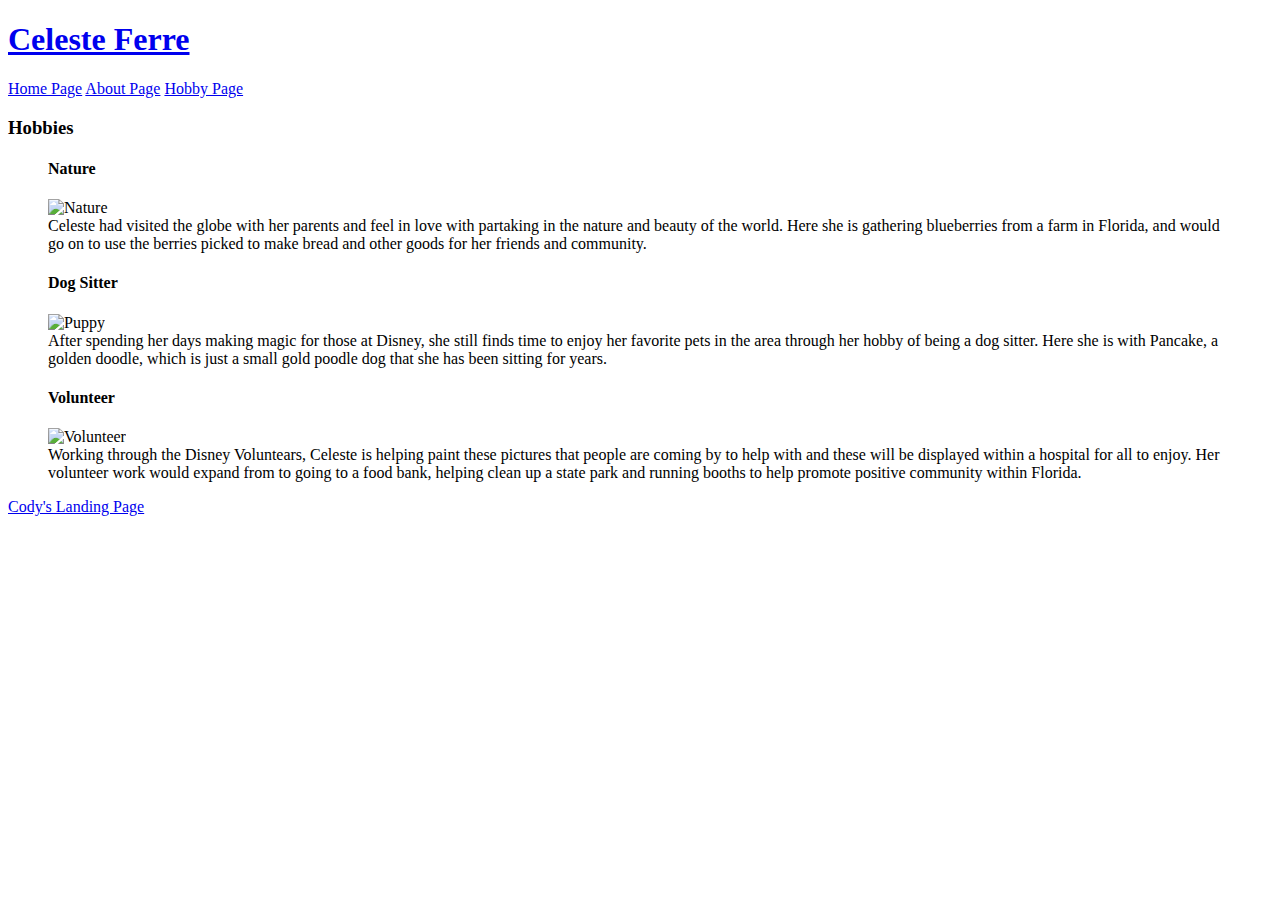
==== hobby.html @ 8f7b2361 "Updating BioSite" ====
<!-- Cody Ferre : BioSite : 02/02/2024 -->
<!DOCTYPE html>
<html lang="en">
	<head>
		<meta http-equiv="content-type" 
			content="text/html; charset=utf-8">
		<meta name="description" 
			content="BioSite - Celeste Ferre">
		<meta name="robots"
			content="nofollow">
		<link rel="stylesheet" href="bioSite.css" type="text/css">
		<title>Cody Ferre CSD 340 BioSite Page</title>
	</head>
	<header>
		<h1><a href="https://morzhans.github.io/bioSite/">Celeste Ferre</a></h1>
		<div id="navbar">
			<a href="https://morzhans.github.io/bioSite/">Home Page</a>
			<a href="about.html">About Page</a>
			<a href="hobby.html">Hobby Page</a>
		</div>
	</header>
	<body>
		<div id="hobcontainer">
		<h3>Hobbies</h3>
		<div class="hobleft">
			<figure>
			<h4>Nature</h4>
			<img src="images/Nature.jpg" alt="Nature">
			<figcaption id="lefthob">Celeste had visited the globe with her parents and feel in love with partaking in the nature and beauty of
						the world. Here she is gathering blueberries from a farm in Florida, and would go on to use the berries
						picked to make bread and other goods for her friends and community.</figcaption>
			</figure>
		</div>
		
		<div class="hobcenter">
			<figure>
			<h4>Dog Sitter</h4>
			<img src="images/Puppyjob.jpg" alt="Puppy">
			<figcaption>After spending her days making magic for those at Disney, she still finds time to enjoy her favorite pets
						in the area through her hobby of being a dog sitter. Here she is with Pancake, a golden doodle, which is
						just a small gold poodle dog that she has been sitting for years.</figcaption>
			</figure>
		</div>
		
		<div class="hobright">
			<figure>
			<h4>Volunteer</h4>
			<img src="images/volunteer.jpg" alt="Volunteer">
			<figcaption>Working through the Disney Voluntears, Celeste is helping paint these pictures that people are coming
						by to help with and these will be displayed within a hospital for all to enjoy. Her volunteer work would
						expand from to going to a food bank, helping clean up a state park and running booths to help promote
						positive community within Florida.</figcaption>
			</figure>
		</div>

		</div>
		<footer>
			<a href="https://morzhans.github.io/csd-340/">Cody's Landing Page</a>
		</footer>
	</body>

</html>
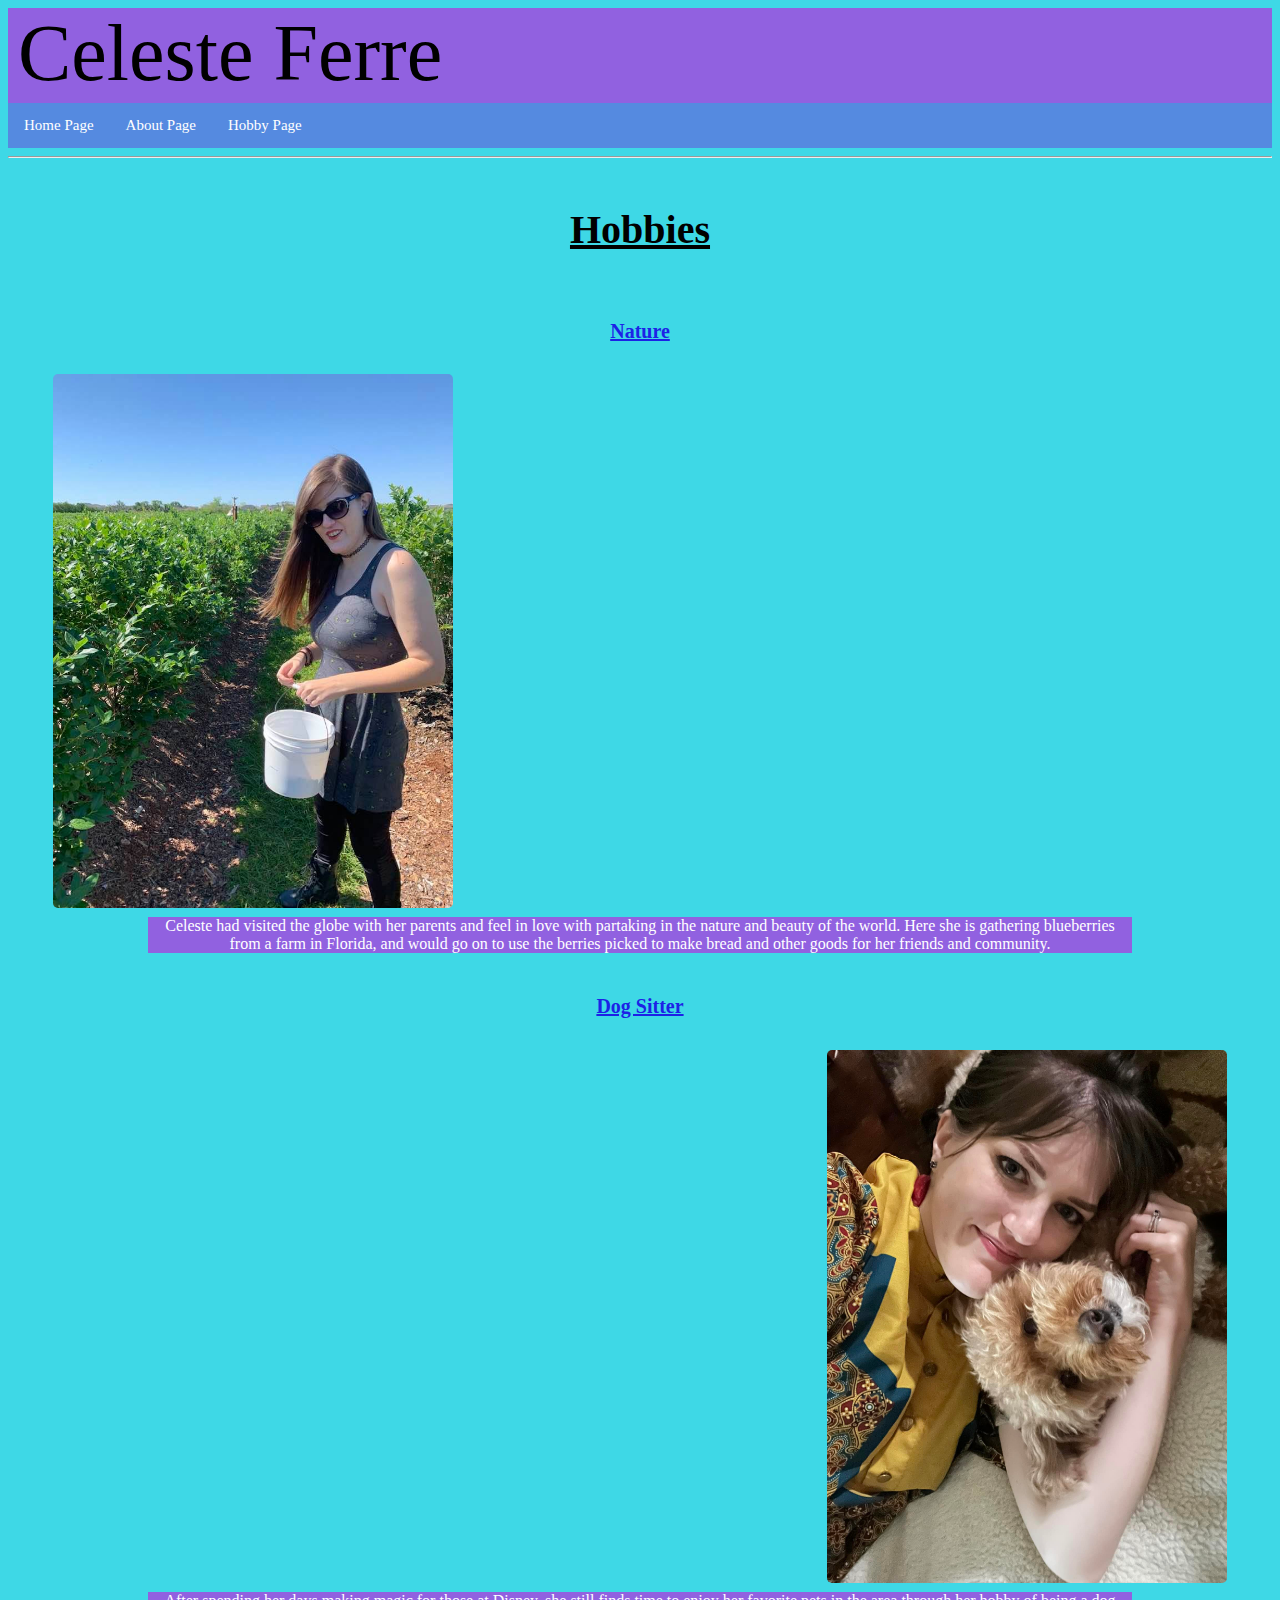
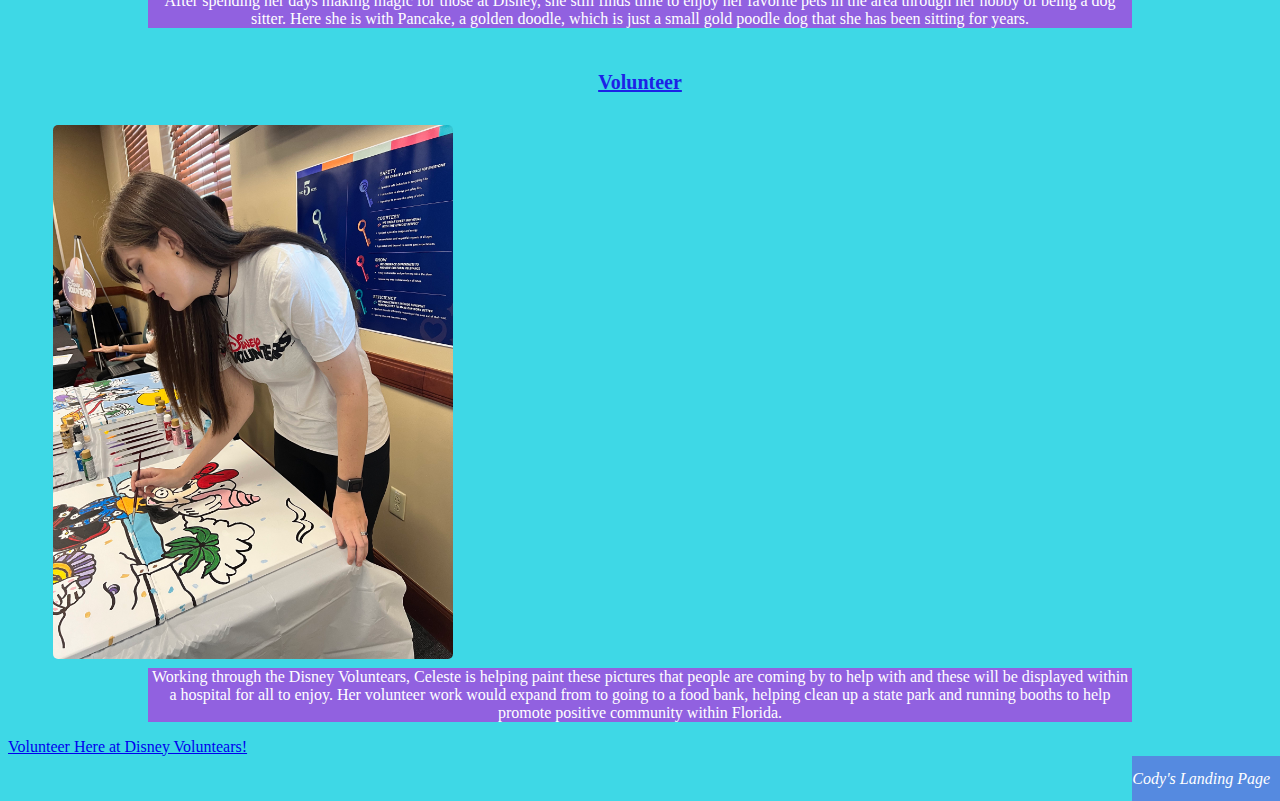
==== commit a9b6941d: "Updating Site" ====
--- a/hobby.html
+++ b/hobby.html
@@ -19,14 +19,15 @@
 			<a href="hobby.html">Hobby Page</a>
 		</div>
 	</header>
+	<hr>
 	<body>
 		<div id="hobcontainer">
 		<h3>Hobbies</h3>
-		<div class="hobleft">
+		<div id="hobleft">
 			<figure>
 			<h4>Nature</h4>
 			<img src="images/Nature.jpg" alt="Nature">
-			<figcaption id="lefthob">Celeste had visited the globe with her parents and feel in love with partaking in the nature and beauty of
+			<figcaption id="fighobleft">Celeste had visited the globe with her parents and feel in love with partaking in the nature and beauty of
 						the world. Here she is gathering blueberries from a farm in Florida, and would go on to use the berries
 						picked to make bread and other goods for her friends and community.</figcaption>
 			</figure>
@@ -51,6 +52,7 @@
 						expand from to going to a food bank, helping clean up a state park and running booths to help promote
 						positive community within Florida.</figcaption>
 			</figure>
+			<a id="volunteerlink" href="https://impact.disney.com/charitable-giving/volunteering/" target="_blank">Volunteer Here at Disney Voluntears!</a>
 		</div>
 
 		</div>
--- a/bioSite.css
+++ b/bioSite.css
@@ -0,0 +1,151 @@
+header{
+	background-color: #9161E0;
+}
+
+
+
+body{
+	background-color: #3ED8E6;
+}
+header{
+	background-color: #9161E0;
+	height: 120px;
+	margin: 0;
+	padding: 10px;
+	position: relative;
+	
+}
+h1 a:link{
+	color: #000000;
+	text-decoration: none;
+	font-size: 80px;
+	position: absolute;
+	height: 80px;
+	right: 10;
+	top: 0;
+	left: 10;
+}
+h1 a:hover{
+	color: white;
+	text-decoration: none;
+	font-size: 80px;
+}
+h1 a:visited{
+	color: #000000;
+	text-decoration: none;
+	font-size: 80px;
+}
+h1{
+	font-weight: 400;
+}
+#navbar {
+  background-color: #558AE0;
+  overflow: hidden;
+  width: 100%;
+  position: absolute;
+  bottom: 0;
+  left: 0;
+  right: 0;
+  
+  
+}
+#navbar a{
+	float: left;
+	display: block;
+	color: white;
+	text-align: center;
+	padding: 14px 16px;
+	text-decoration: none;
+	font-size: 15px;	
+}
+#navbar a:hover{
+	background-color: black;
+	color: white;
+}
+h3{
+	text-align: center;
+	font-size: 40px;
+	text-decoration: underline;
+}
+#container{
+	display: grid;
+	grid-column-start: 1;
+	grid-column-end: 3;
+}
+#hobcontainer{
+	display: grid;
+	grid-column-start: 1;
+	grid-column-end: 2;
+	grid-row: 1 / 3;
+}
+#portcontainer{
+	text-align: center;
+}
+h4{
+	text-align: center;
+	font-size: 20px;
+	text-decoration: underline;
+	color: #1C22E6;
+}
+img{
+	width: 400px;
+	height: auto;
+	padding: 5px;
+	border-radius: 10px;
+}
+.left{
+	grid-column: 1;
+	text-align: center;
+}
+#hobleft{
+	grid-column: 1;
+	grid-row: 2;
+}
+#fighobleft{
+	grid-column: 1;
+	grid-row: 2;
+}
+.center{
+	grid-column: 2;
+	text-align: center;
+}
+.hobcenter{
+	text-align: right;
+
+}
+.right{
+	grid-column: 3;
+	text-align: center;
+}
+.hobright{
+	text-align: left;
+}
+figcaption{
+	text-align: center;
+	background-color: #9161E0;
+	margin-left: 100px;
+	margin-right: 100px;
+	color: white;
+}
+footer{
+	background-color: #558AE0;
+	position: absolute;
+	right: 0;
+	height: 5%;
+}
+footer a{
+	color: white;
+	font-weight: 400;
+	float: right;
+	padding-right: 10px;
+	font-style: italic;
+	margin-top: 10%;
+	bottom: 0;
+}
+footer a{
+	text-decoration: none;
+	color: white;
+}
+footer a:hover{
+	text-decoration: underline;
+}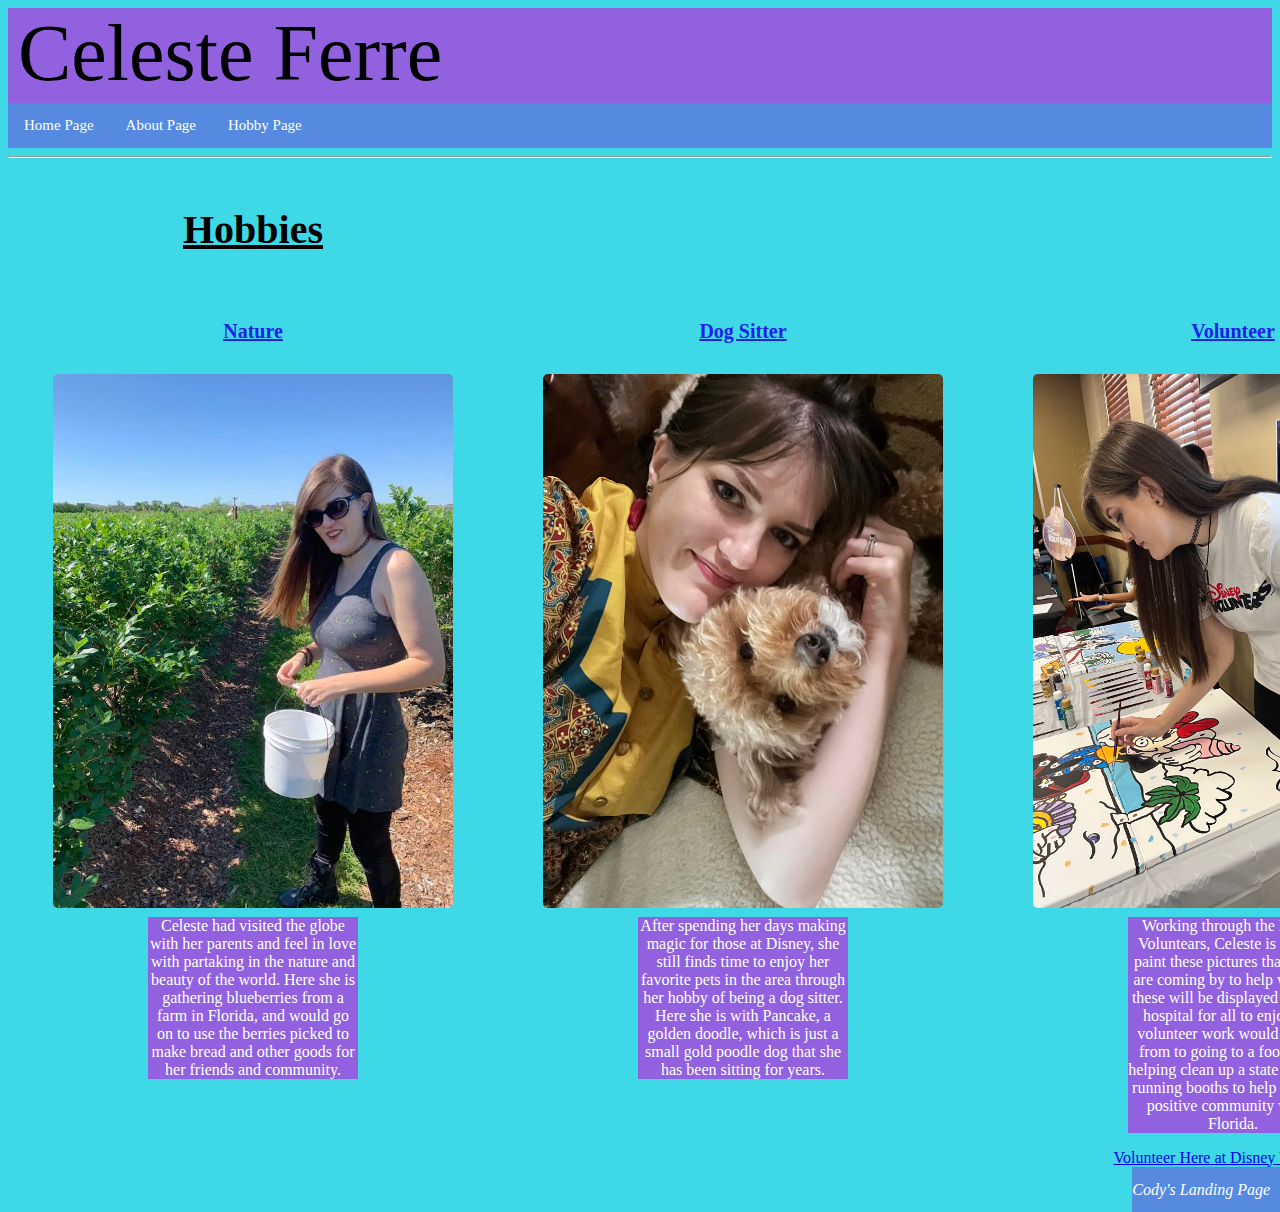
==== commit 3ea0b1b1: "Updating" ====
--- a/hobby.html
+++ b/hobby.html
@@ -21,19 +21,19 @@
 	</header>
 	<hr>
 	<body>
-		<div id="hobcontainer">
+		<div id="container">
 		<h3>Hobbies</h3>
-		<div id="hobleft">
+		<div class="left">
 			<figure>
 			<h4>Nature</h4>
 			<img src="images/Nature.jpg" alt="Nature">
-			<figcaption id="fighobleft">Celeste had visited the globe with her parents and feel in love with partaking in the nature and beauty of
+			<figcaption>Celeste had visited the globe with her parents and feel in love with partaking in the nature and beauty of
 						the world. Here she is gathering blueberries from a farm in Florida, and would go on to use the berries
 						picked to make bread and other goods for her friends and community.</figcaption>
 			</figure>
 		</div>
 		
-		<div class="hobcenter">
+		<div class="center">
 			<figure>
 			<h4>Dog Sitter</h4>
 			<img src="images/Puppyjob.jpg" alt="Puppy">
@@ -43,7 +43,7 @@
 			</figure>
 		</div>
 		
-		<div class="hobright">
+		<div class="right">
 			<figure>
 			<h4>Volunteer</h4>
 			<img src="images/volunteer.jpg" alt="Volunteer">
--- a/bioSite.css
+++ b/bioSite.css
@@ -72,12 +72,6 @@
 	grid-column-start: 1;
 	grid-column-end: 3;
 }
-#hobcontainer{
-	display: grid;
-	grid-column-start: 1;
-	grid-column-end: 2;
-	grid-row: 1 / 3;
-}
 #portcontainer{
 	text-align: center;
 }
@@ -96,14 +90,6 @@
 .left{
 	grid-column: 1;
 	text-align: center;
-}
-#hobleft{
-	grid-column: 1;
-	grid-row: 2;
-}
-#fighobleft{
-	grid-column: 1;
-	grid-row: 2;
 }
 .center{
 	grid-column: 2;
